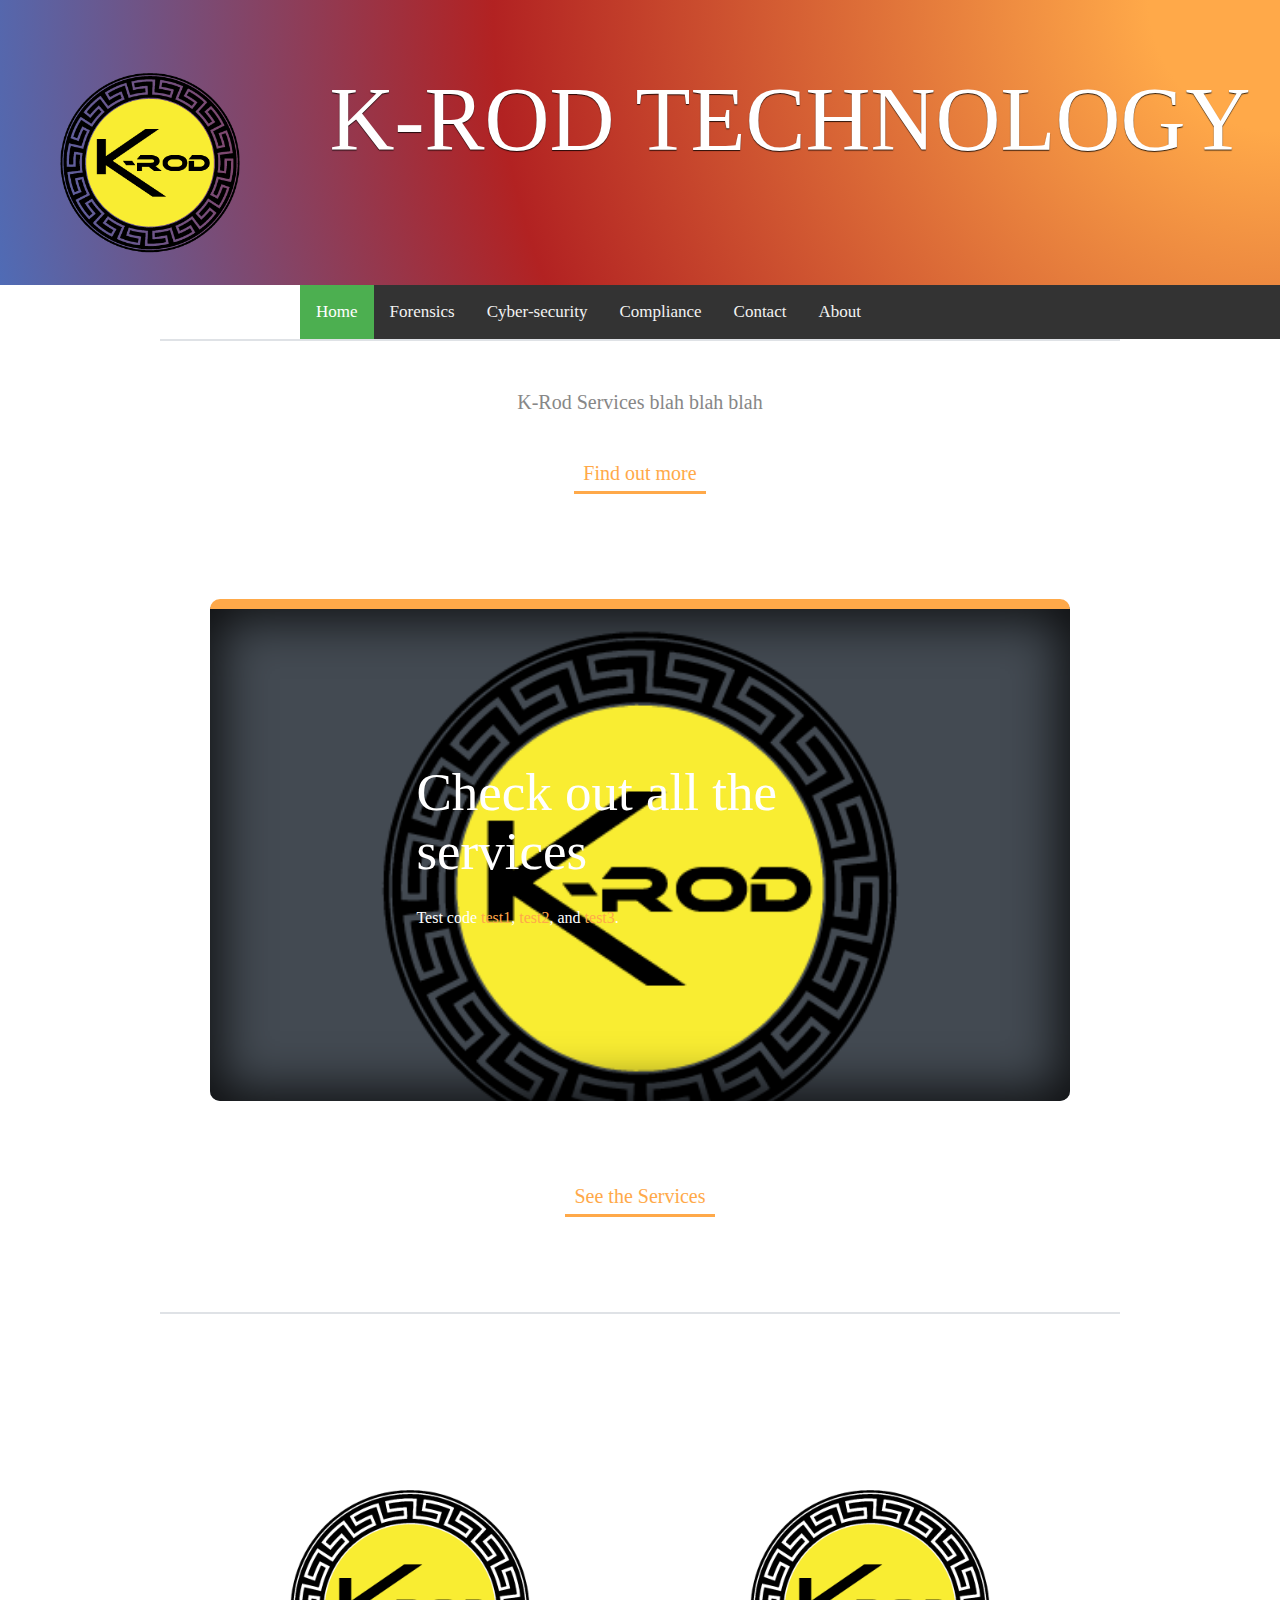
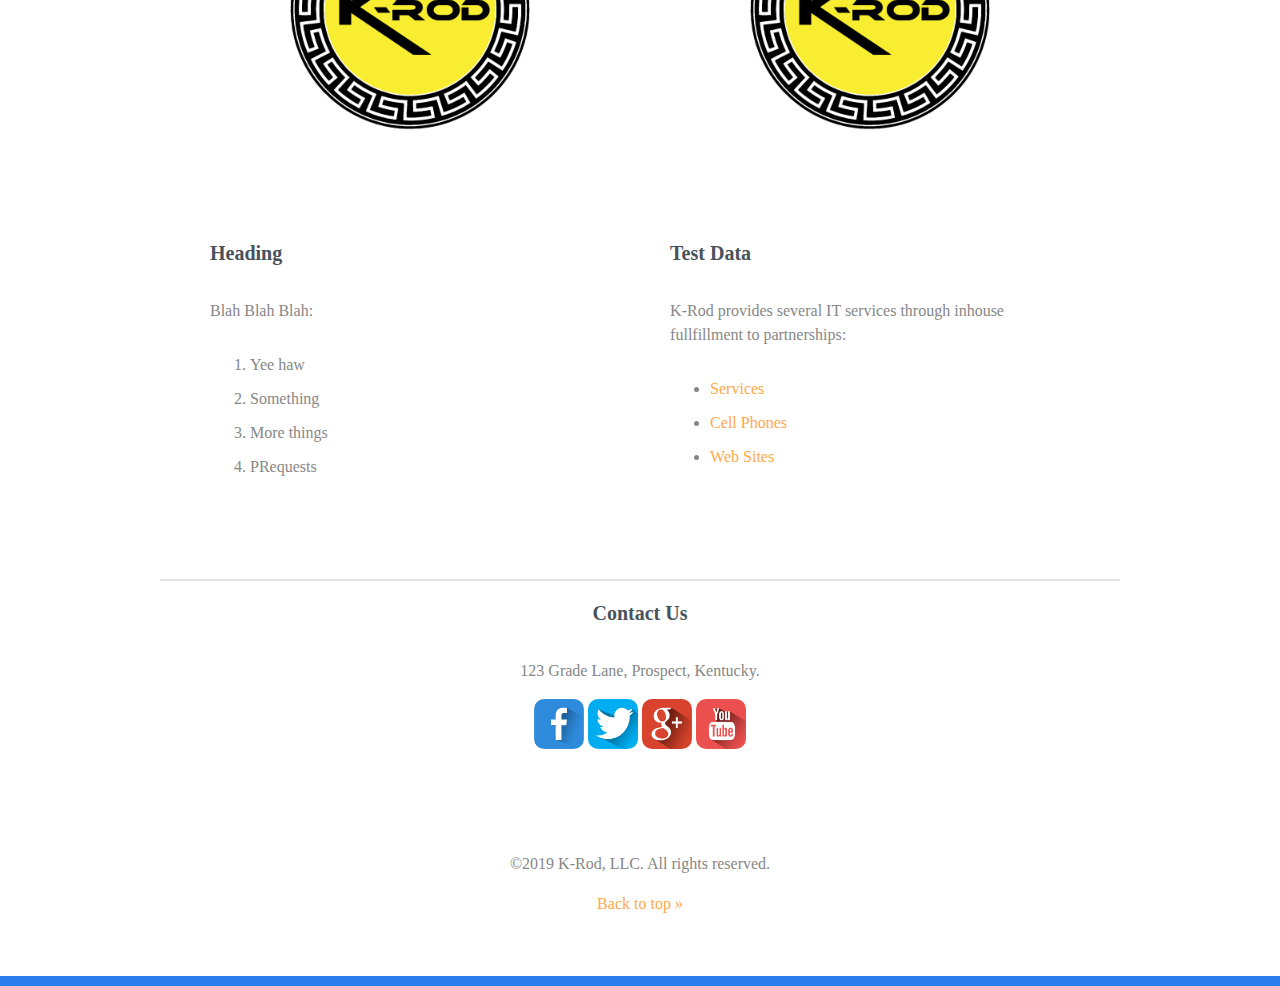
==== index.html @ abd6cf4c "updated html" ====
<!DOCTYPE html>
<html>
  <head>
    <title>K-Rod Technology</title>
    <link rel="stylesheet" href="css/style.css">

  </head>
  <body>

    <header id="top" class="main-header">
<img class="rotate clearfix" src="img/K-Rod-01.png" alt="logo">
          <h1>K-ROD TECHNOLOGY</h1>
        </header>
        <div class="topnav">
          <a class="active" href="index.html">Home</a>
          <a href="#Forensics">Forensics</a>
          <a href="#Cyber-security">Cyber-security</a>
          <a href="#Compliance">Compliance</a>
          <a href="#Contact">Contact</a>
          <a href="#about">About</a>
        </div>
		<div class="primary-content t-border">
			<p class="intro">
		K-Rod Services blah blah blah
			</p>
			<a class="callout" href="#more">Find out more</a>

      <div class="midsection">
        <h2>Check out all the services</h2>
        <p>
          Test code <a href="#test1">test1</a>, <a href="#test2">test2</a>, and <a href="#test3">test3</a>.
        </p>
      </div><!-- End .wildlife -->

			<a class="callout" href="#test4">See the Services</a>
		</div><!-- End .primary-content -->

		<div class="secondary-content t-border group">
      <div class="resorts">
        <img src="img/K-Rod-01.png" alt="logo">
        <h3>Test Data</h3>
        <p>
          K-Rod provides several IT services through inhouse fullfillment to partnerships:
        </p>
        <ul>
          <li><a href="#hotels">Services</a></li>
          <li><a href="#resorts">Cell Phones</a></li>
          <li><a href="#lodging">Web Sites</a></li>
        </ul>
      </div>

      <div class="tips">
        <img src="img/K-Rod-01.png" alt="logo">
        <h3>Heading</h3>
        <p>
          Blah Blah Blah:
        </p>
        <ol>
          <li>Yee haw</li>
          <li>Something</li>
          <li>More things</li>
          <li>PRequests</li>
        </ol>
      </div>
		</div><!-- End .secondary-content -->
<div align="center">
    <h3>Contact Us</h3>
    	      <p >123 Grade Lane, Prospect, Kentucky.</p>

    					<a href="#" target="_blank" class="social-image"><img class="facebook-icon" src="./img/facebook.png" alt="Social Icon" style="width:50px;height:50px;"></a>
    					<a href="#" target="_blank" class="social-image"><img class="twitter-icon" src="./img/twitter.png" alt="Social Icon" style="width:50px;height:50px;"></a>
    					<a href="#" target="_blank" class="social-image"><img class="googleplus-icon" src="./img/g+.png" alt="Social Icon" style="width:50px;height:50px;"></a>
    					<a href="#" target="_blank" class="social-image"><img class="youtube-icon" src="./img/youtube.png" alt="Social Icon" style="width:50px;height:50px;"></a>
    				</div>
		<footer class="main-footer">
			<p>&copy;2019 K-Rod, LLC. All rights reserved.</p>
			<a href="#top">Back to top &raquo;</a>
		</footer>
  </body>
</html>
---- css/style.css ----
/* Base Styles -------------------- */

* {
  box-sizing: border-box;
}

body {
  color: #878787;
  margin: 0;
  font: 1em/1.5 "Times New Roman", Arial, Helvetica, sans-serif;
}

h1 {
  font-size: 5.625rem; /* 90px/16px  */
  color: rgba(255, 255, 255, 1);
  text-transform: uppercase;
  font-weight: normal;
  line-height: 1.3;
  text-shadow: 0 1px 1px rgba(0,0,0,.8);
}

h2 {
  font-size: 3.3125em; /* 53px/16px  */
  font-weight: normal;
  line-height: 1.1;
  margin: 0 0 .5em; /* 0 0 26px */
}

h3 {
  font-size: 1.25em; /* 20px/16px  */
  color: #48525c;
  line-height: 1.2;
  margin-bottom: 1.7em; /* 34px */
}
/* =================================
  Image
==================================== */
/* ---- Left Align Logo ---- */
img {
  max-width: 100%;
  margin-bottom: 20px;
  border-radius: 10px;
}

/* ---- Rotate Image/Speed ---- */

.rotate {
  -webkit-transition:all 0.5s ease-out;
  -moz-transition:all 0.5s ease-out;
  -ms-transition:all 0.5s ease-out;
  -o-transition:all 0.5s ease-out;
  transition:all 0.5s ease-out;
}
/* ---- Rotattion and scaling setting for logo ---- */
.rotate:hover {
  -webkit-transform:scale(1.3) rotate(360deg);
  -moz-transform:scale(1.3) rotate(360deg);
  -ms-transform:scale(1.3) rotate(360deg);
  -o-transform:scale(1.3) rotate(360deg);
  transform:scale(1.3) rotate(360deg);
}

ul,
ol {
  margin: 30px 0;
}

li {
  margin-bottom: 10px;
}

/* Pseudo-classes ------------------ */

a:link {
  color: rgb(255, 169, 73);
  text-decoration: none;
}

a:visited {
  color: lightblue;
}

a:hover {
  color: rgba(255, 169, 73, .4);
}

a:active {
  color: lightcoral;
}

/* Main Styles --------------------- */

.main-header {

  padding-top: 1px;
  height: 285px;
  background: #ffa949;
  background-size: cover;

  background-image: radial-gradient(circle at top right, #ffa949 10%, firebrick 60%, dodgerblue 120%);
}
.main-header img {
  float: left;
  top: 0px;
  width: 300px;
  height: 300px;
}

.title {
  color: white;
  font-size: 1.625rem; /* 26px/16px */
}

/* Add a black background color to the top navigation */
.topnav {
  background-color: #333;
  overflow: hidden;
}

/* Style the links inside the navigation bar */
.topnav a {
  float: left;
  color: #f2f2f2;
  text-align: center;
  padding: 14px 16px;
  text-decoration: none;
  font-size: 17px;
}

/* Change the color of links on hover */
.topnav a:hover {
  background-color: #ddd;
  color: black;
}

/* Add a color to the active/current link */
.topnav a.active {
  background-color: #4CAF50;
  color: white;
}

.intro {
  font-size: 1.25em; /* 20px/16px */
  line-height: 1.6;
}

.primary-content,
.main-header,
.main-footer {
  text-align: center;
}

.primary-content {
	padding-top: 25px;
  padding-bottom: 95px;
}

.secondary-content {
	padding-top: 80px;
	padding-bottom: 70px;
  border-bottom: 2px solid #dfe2e6;
}

.callout {
  font-size: 1.25em;
  border-bottom: 3px solid;
  padding: 0 9px 3px;
  margin-top: 20px;
  display: inline-block;
}

.main-footer {
  padding-top: 60px;
  padding-bottom: 60px;
  border-bottom: 10px solid #2a7deb;
}

.t-border {
  border-top: 2px solid #dfe2e6;
}

/* Layout Styles ------------------ */

.primary-content,
.secondary-content {
  width: 75%;
  padding-left: 50px;
  padding-right: 50px;
  margin: auto;
  max-width: 960px;
}

.midsection {
  color: white;
  text-align: left;
  padding: 18% 24%;
  border-top: 10px solid #ffa949;
  margin: 105px 0 60px;
  background: #434a52 url('../img/K-Rod-01.png') no-repeat center;
  background-size: cover;
  box-shadow: inset 0 0 50px 10px rgba(0,0,0, .8);
  border-radius: 10px;
}

.arrow {
  width: 50px;
}

/* Floated Columns ------------------ */

.resorts,
.tips {
  width: 46.5%;
}

.tips {
  float: left;
}

.resorts {
  float: right;
}

/* Float Clearfix ------------------ */

.group:after {
  content: "";
  display: table;
  clear: both;
}
/* =================================
  Media Queries
==================================== */

@media (min-width: 769px) {
	.container {
		width: 70%;
		max-width: 1000px;
		margin: 0 auto;
  }
  .clearfix::after {
    content: "";
    display: table;
    clear: both;
 }
}
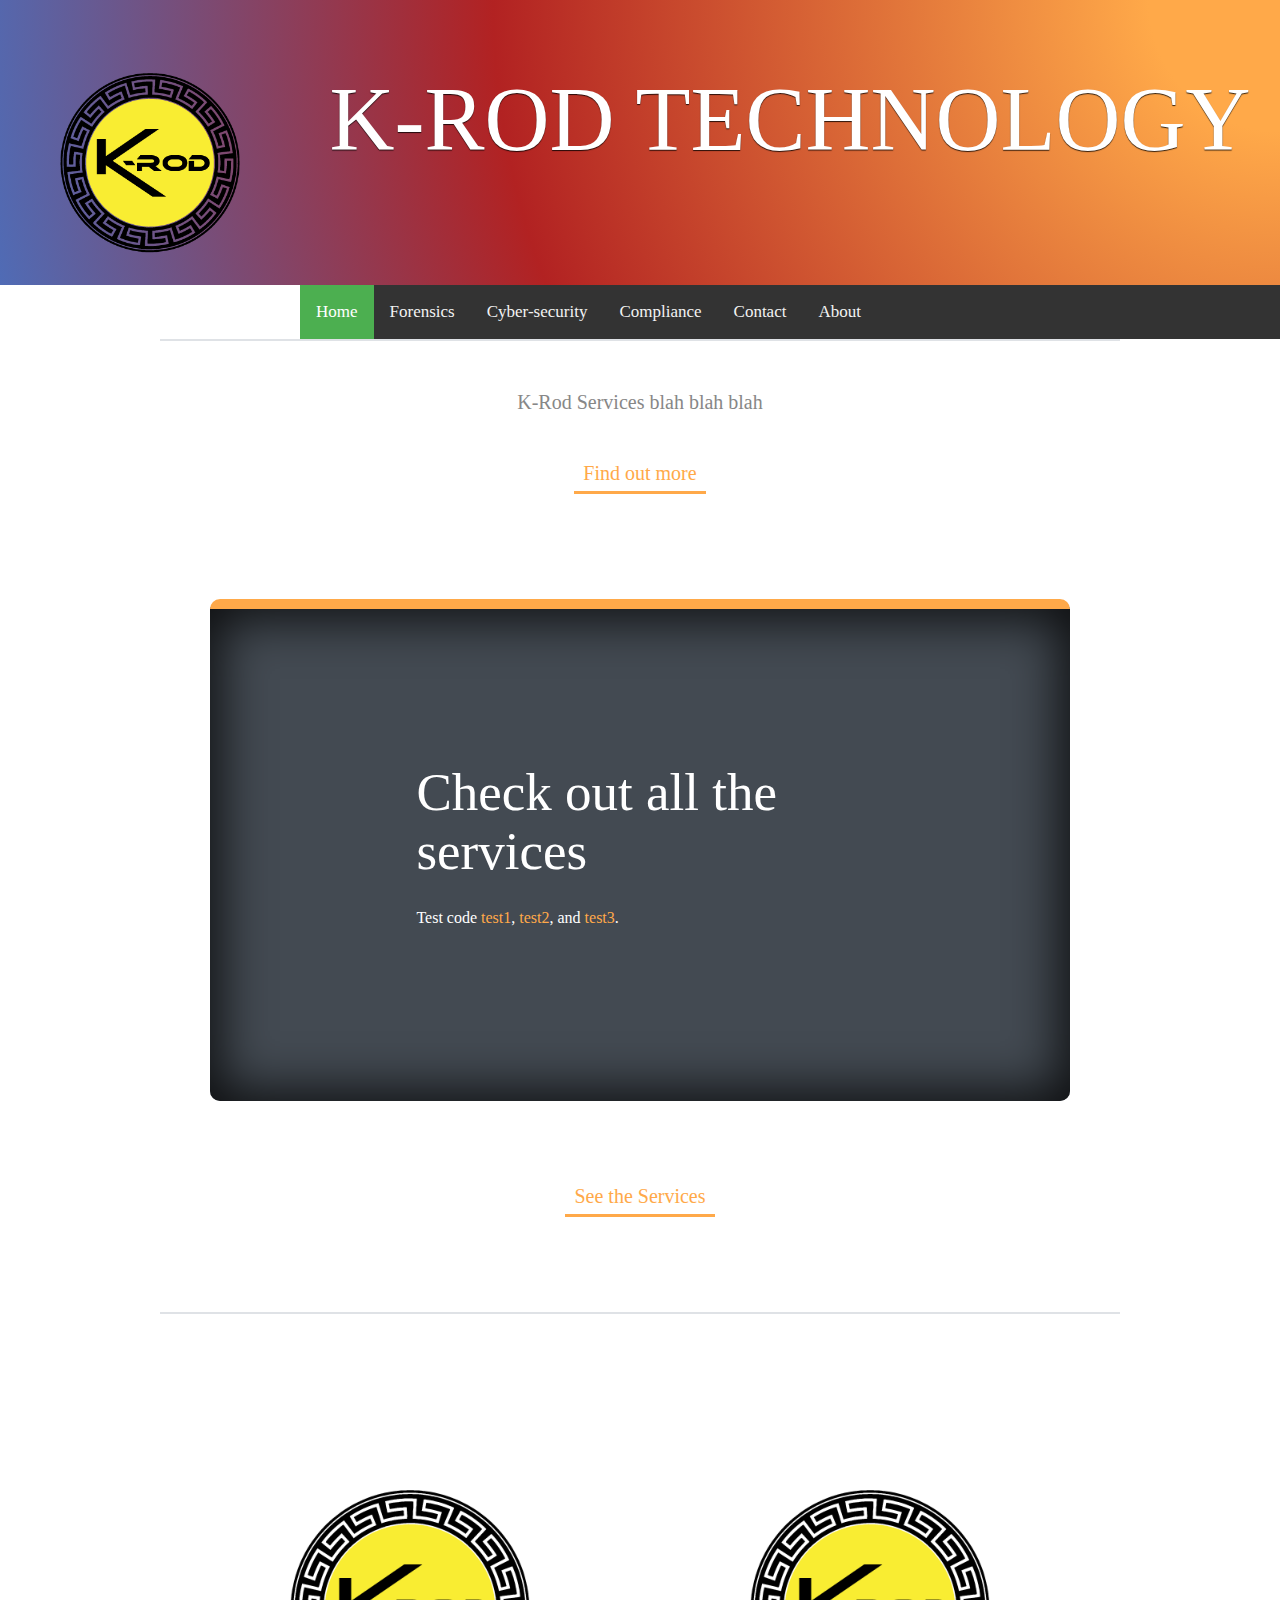
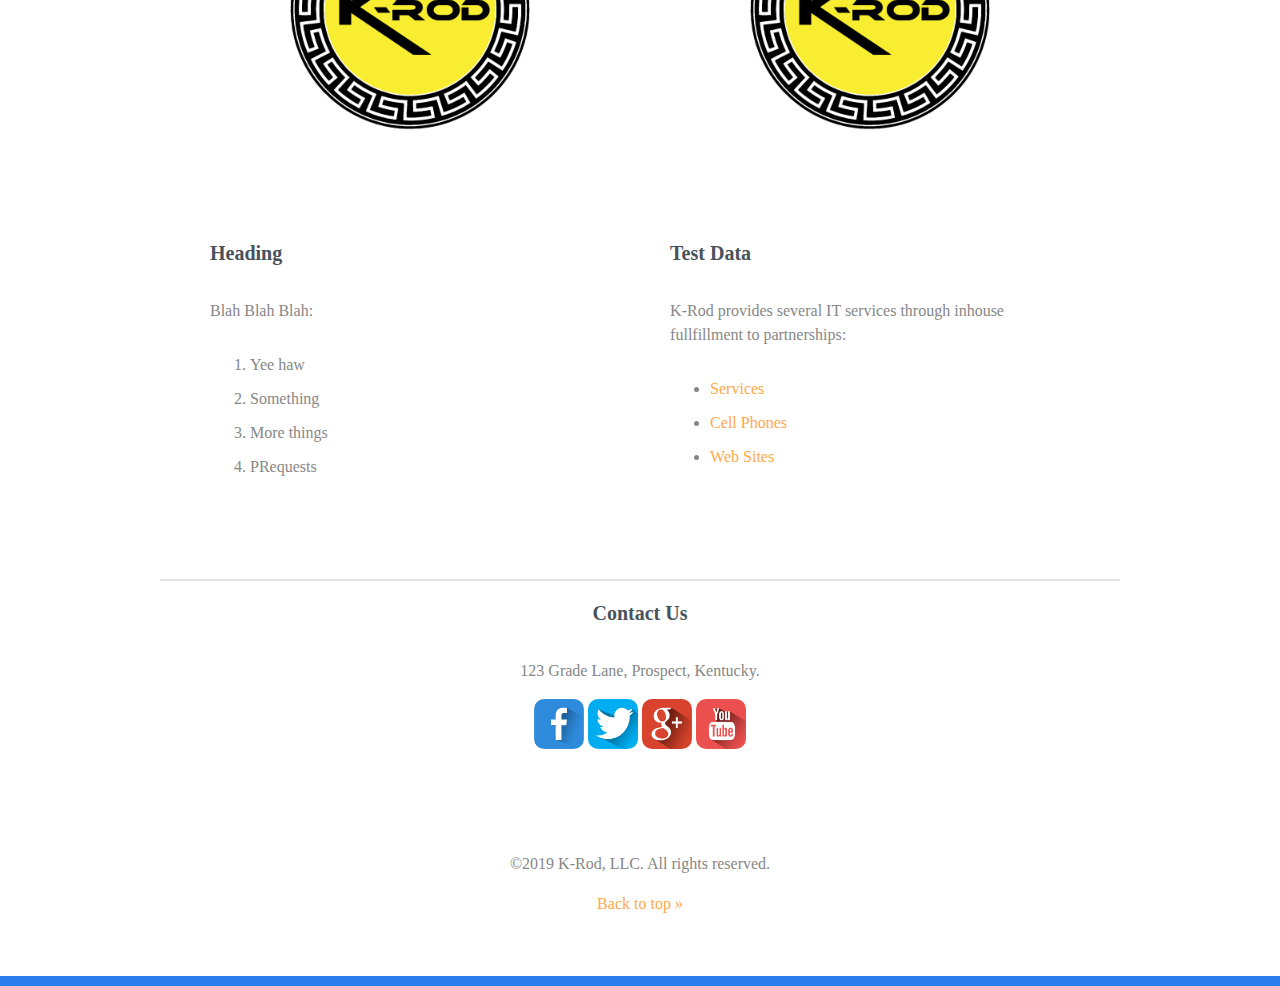
==== commit 3b156825: "Updated CSS image" ====
--- a/index.html
+++ b/index.html
@@ -1,7 +1,7 @@
 <!DOCTYPE html>
 <html>
   <head>
-    <title>K-Rod Technology</title>
+    <title>K-Rod</title>
     <link rel="stylesheet" href="css/style.css">
 
   </head>
--- a/css/style.css
+++ b/css/style.css
@@ -196,7 +196,7 @@
   padding: 18% 24%;
   border-top: 10px solid #ffa949;
   margin: 105px 0 60px;
-  background: #434a52 url('../img/K-Rod-01.png') no-repeat center;
+  background: #434a52 url('../img/codepic.jpg') no-repeat center;
   background-size: cover;
   box-shadow: inset 0 0 50px 10px rgba(0,0,0, .8);
   border-radius: 10px;
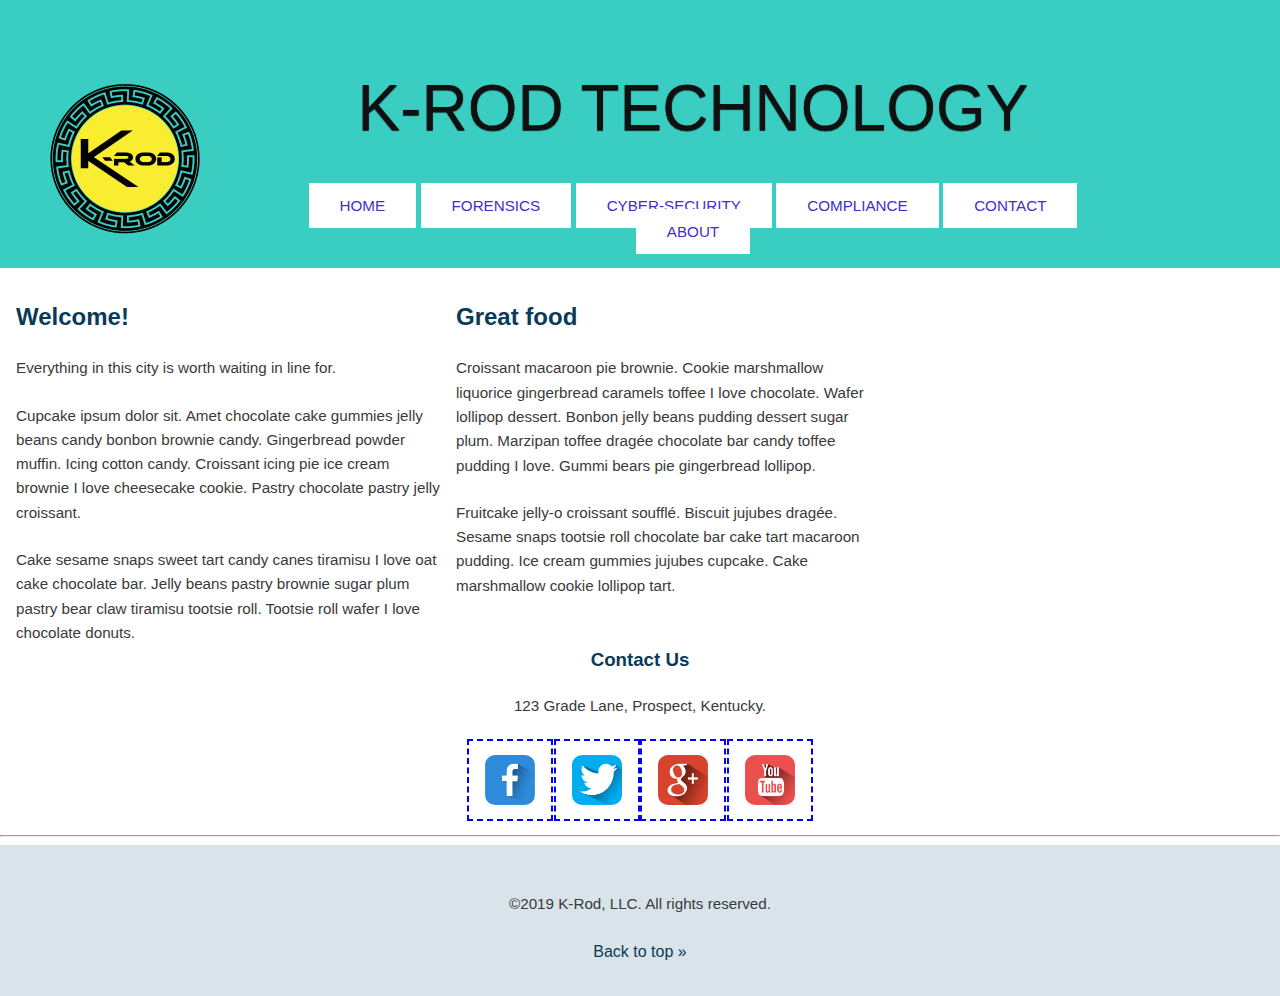
==== commit 2d87b836: "New files uploaded" ====
--- a/index.html
+++ b/index.html
@@ -1,80 +1,65 @@
 <!DOCTYPE html>
 <html>
-  <head>
-    <title>K-Rod</title>
-    <link rel="stylesheet" href="css/style.css">
-
-  </head>
-  <body>
-
-    <header id="top" class="main-header">
-<img class="rotate clearfix" src="img/K-Rod-01.png" alt="logo">
-          <h1>K-ROD TECHNOLOGY</h1>
-        </header>
-        <div class="topnav">
-          <a class="active" href="index.html">Home</a>
-          <a href="#Forensics">Forensics</a>
-          <a href="#Cyber-security">Cyber-security</a>
-          <a href="#Compliance">Compliance</a>
-          <a href="#Contact">Contact</a>
-          <a href="#about">About</a>
-        </div>
-		<div class="primary-content t-border">
-			<p class="intro">
-		K-Rod Services blah blah blah
-			</p>
-			<a class="callout" href="#more">Find out more</a>
-
-      <div class="midsection">
-        <h2>Check out all the services</h2>
-        <p>
-          Test code <a href="#test1">test1</a>, <a href="#test2">test2</a>, and <a href="#test3">test3</a>.
-        </p>
-      </div><!-- End .wildlife -->
-
-			<a class="callout" href="#test4">See the Services</a>
-		</div><!-- End .primary-content -->
-
-		<div class="secondary-content t-border group">
-      <div class="resorts">
-        <img src="img/K-Rod-01.png" alt="logo">
-        <h3>Test Data</h3>
-        <p>
-          K-Rod provides several IT services through inhouse fullfillment to partnerships:
-        </p>
-        <ul>
-          <li><a href="#hotels">Services</a></li>
-          <li><a href="#resorts">Cell Phones</a></li>
-          <li><a href="#lodging">Web Sites</a></li>
-        </ul>
-      </div>
-
-      <div class="tips">
-        <img src="img/K-Rod-01.png" alt="logo">
-        <h3>Heading</h3>
-        <p>
-          Blah Blah Blah:
-        </p>
-        <ol>
-          <li>Yee haw</li>
-          <li>Something</li>
-          <li>More things</li>
-          <li>PRequests</li>
-        </ol>
-      </div>
-		</div><!-- End .secondary-content -->
-<div align="center">
-    <h3>Contact Us</h3>
-    	      <p >123 Grade Lane, Prospect, Kentucky.</p>
-
-    					<a href="#" target="_blank" class="social-image"><img class="facebook-icon" src="./img/facebook.png" alt="Social Icon" style="width:50px;height:50px;"></a>
-    					<a href="#" target="_blank" class="social-image"><img class="twitter-icon" src="./img/twitter.png" alt="Social Icon" style="width:50px;height:50px;"></a>
-    					<a href="#" target="_blank" class="social-image"><img class="googleplus-icon" src="./img/g+.png" alt="Social Icon" style="width:50px;height:50px;"></a>
-    					<a href="#" target="_blank" class="social-image"><img class="youtube-icon" src="./img/youtube.png" alt="Social Icon" style="width:50px;height:50px;"></a>
-    				</div>
-		<footer class="main-footer">
-			<p>&copy;2019 K-Rod, LLC. All rights reserved.</p>
-			<a href="#top">Back to top &raquo;</a>
-		</footer>
-  </body>
-</html>
+<head>
+	<title>K-Rod Technology</title>
+	<link rel="stylesheet" href="css/normalize.css">
+	<link rel="stylesheet" href="css/style.css">
+</head>
+<body>
+		
+	<div class="wrap">
+		
+		<header class="main-header">
+				<img class="rotate clearfix resizelogo" src="img/K-Rod-01.png" alt="logo" align=left>
+							
+				<div class="container ">
+						<h1 >K-Rod Technology</h1>
+				<ul class="main-nav">
+					<li><a href="#">Home</a></li>
+					<li><a href="#">Forensics</a></li>
+					<li><a href="#">Cyber-security</a></li>
+					<li><a href="#">Compliance</a></li>
+					<li><a href="#">Contact</a></li>
+					<li><a href="#">About</a></li>
+				</ul>
+			</div>
+		</header>
+		
+		<div class="container2">	
+			
+			<div class="primary col">
+				<h2>Welcome!</h2>
+				<p>Everything in this city is worth waiting in line for.</p>
+				<p>Cupcake ipsum dolor sit. Amet chocolate cake gummies jelly beans candy bonbon brownie candy. Gingerbread powder muffin. Icing cotton candy. Croissant icing pie ice cream brownie I love cheesecake cookie. Pastry chocolate pastry jelly croissant.</p>
+				<p>Cake sesame snaps sweet tart candy canes tiramisu I love oat cake chocolate bar. Jelly beans pastry brownie sugar plum pastry bear claw tiramisu tootsie roll. Tootsie roll wafer I love chocolate donuts.</p>
+			</div><!--/.primary-->
+			
+			<div class="secondary col">
+				<h2>Great food</h2>
+				<p>Croissant macaroon pie brownie. Cookie marshmallow liquorice gingerbread caramels toffee I love chocolate. Wafer lollipop dessert. Bonbon jelly beans pudding dessert sugar plum. Marzipan toffee drag&#233;e chocolate bar candy toffee pudding I love. Gummi bears pie gingerbread lollipop.</p>
+				<p> Fruitcake jelly-o croissant souffl&#233;. Biscuit jujubes drag&#233;e. Sesame snaps tootsie roll chocolate bar cake tart macaroon pudding. Ice cream gummies jujubes cupcake. Cake marshmallow cookie lollipop tart.</p>
+			</div><!--/.secondary-->
+			
+		</div><!--/.container-->
+		
+	
+	
+	<div align="center">
+			<h3>Contact Us</h3>
+					  <p >123 Grade Lane, Prospect, Kentucky.</p>
+					  <ul class="media-nav">
+					  <li><a href="#" target="_blank" class="social-image"><img class="facebook-icon" src="./img/facebook.png" alt="Social Icon" style="width:50px;height:50px;"></a></li>
+					  <li><a href="#" target="_blank" class="social-image"><img class="twitter-icon" src="./img/twitter.png" alt="Social Icon" style="width:50px;height:50px;"></a></li>
+					  <li><a href="#" target="_blank" class="social-image"><img class="googleplus-icon" src="./img/g+.png" alt="Social Icon" style="width:50px;height:50px;"></a></li>
+					  <li><a href="#" target="_blank" class="social-image"><img class="youtube-icon" src="./img/youtube.png" alt="Social Icon" style="width:50px;height:50px;"></a></li>
+					</ul>		
+					</div>
+					<hr>
+				<div><footer class="main-footer">
+					<p>&copy;2019 K-Rod, LLC. All rights reserved.</p>
+					<a href="#top">Back to top &raquo;</a>
+	</footer>
+</div>
+</div><!--/.wrap-->
+</body>
+</html>--- a/css/style.css
+++ b/css/style.css
@@ -1,246 +1,230 @@
-/* Base Styles -------------------- */
+/* ================================= 
+  Base Styles
+==================================== */
 
 * {
-  box-sizing: border-box;
+	box-sizing: border-box;
 }
 
 body {
-  color: #878787;
-  margin: 0;
-  font: 1em/1.5 "Times New Roman", Arial, Helvetica, sans-serif;
-}
-
+	font-family: 'Varela Round', sans-serif;
+	line-height: 1.6;
+	color: #3a3a3a;
+}
+
+p {
+	font-size: .95em;
+	margin-bottom: 1.5em;
+}
+ 
 h1 {
-  font-size: 5.625rem; /* 90px/16px  */
-  color: rgba(255, 255, 255, 1);
-  text-transform: uppercase;
-  font-weight: normal;
-  line-height: 1.3;
-  text-shadow: 0 1px 1px rgba(0,0,0,.8);
-}
-
-h2 {
-  font-size: 3.3125em; /* 53px/16px  */
-  font-weight: normal;
-  line-height: 1.1;
-  margin: 0 0 .5em; /* 0 0 26px */
-}
-
+	font-size: 4rem; /* 5rem = 90px/16px  */
+    text-align: center;
+	color: rgb(17, 16, 16);
+	text-transform: uppercase;
+	font-weight: normal;
+	line-height: 1.3;
+	text-shadow: 0 1px 1px rgba(0,0,0,.8);
+  }
+
+h2,
+h3,
+a {
+	color: #093a58;
+}
+
+h2,
 h3 {
-  font-size: 1.25em; /* 20px/16px  */
-  color: #48525c;
-  line-height: 1.2;
-  margin-bottom: 1.7em; /* 34px */
-}
+	margin-top: 0;
+}
+
+a {
+	text-decoration: none;
+}
+
 /* =================================
   Image
 ==================================== */
 /* ---- Left Align Logo ---- */
 img {
-  max-width: 100%;
-  margin-bottom: 20px;
-  border-radius: 10px;
-}
-
-/* ---- Rotate Image/Speed ---- */
-
-.rotate {
-  -webkit-transition:all 0.5s ease-out;
-  -moz-transition:all 0.5s ease-out;
-  -ms-transition:all 0.5s ease-out;
-  -o-transition:all 0.5s ease-out;
-  transition:all 0.5s ease-out;
-}
-/* ---- Rotattion and scaling setting for logo ---- */
-.rotate:hover {
-  -webkit-transform:scale(1.3) rotate(360deg);
-  -moz-transform:scale(1.3) rotate(360deg);
-  -ms-transform:scale(1.3) rotate(360deg);
-  -o-transform:scale(1.3) rotate(360deg);
-  transform:scale(1.3) rotate(360deg);
-}
-
-ul,
-ol {
-  margin: 30px 0;
-}
-
-li {
-  margin-bottom: 10px;
-}
-
-/* Pseudo-classes ------------------ */
-
-a:link {
-  color: rgb(255, 169, 73);
-  text-decoration: none;
-}
-
-a:visited {
-  color: lightblue;
-}
-
-a:hover {
-  color: rgba(255, 169, 73, .4);
-}
-
-a:active {
-  color: lightcoral;
-}
-
-/* Main Styles --------------------- */
+	max-width: 100%;
+	/* margin-bottom: 20px; */
+	border-radius: 10px;
+	background-size: cover;
+}
+  
+  /* ---- Rotate Image/Speed ---- */
+  
+  .rotate {
+	-webkit-transition:all 0.5s ease-out;
+	-moz-transition:all 0.5s ease-out;
+	-ms-transition:all 0.5s ease-out;
+	-o-transition:all 0.5s ease-out;
+	transition:all 0.5s ease-out;
+  }
+  /* ---- Rotattion and scaling setting for logo ---- */
+  .rotate:hover {
+	-webkit-transform:scale(1.3) rotate(360deg);
+	-moz-transform:scale(1.3) rotate(360deg);
+	-ms-transform:scale(1.3) rotate(360deg);
+	-o-transform:scale(1.3) rotate(360deg);
+	transform:scale(1.3) rotate(360deg);
+  }
+
+  /* ---- Resize Logo ---- */
+ .resizelogo
+ {
+    
+	display: block;
+  margin-left: auto;
+  margin-right: auto;
+  width: 250px; 
+  height: 250%;
+
+}
+
+/* ================================= 
+  Base Layout Styles
+==================================== */
+
+/* ---- Navigation ---- */
+
+.name {
+	font-size: 1.25em;
+}
+
+.name,
+.main-nav li {
+	
+	text-align: center;
+	background: #fff;
+	padding: 14px 16px;
+	margin-top: 6px;
+	margin-bottom: 6px;
+}
+
+.main-nav a {
+	font-size: .95em;
+	color: #3f2ed4;
+	text-transform: uppercase;
+	
+}
+
+.main-nav a:hover {
+	color: #093a58;
+}
+
+.name a,
+.main-nav a {
+	padding: 10px 15px;
+}
+
+.media-nav li {
+	
+	/* Used to horizontally align the social media icons */
+	padding: 14px 16px; 
+	display: inline-block;
+	float: 6%; 
+	
+  
+/* ---- Temp code to highlight social media icons ---- */
+  	outline: 2px dashed blue;
+}
+
+.media-nav ul {
+	display: inline-block;
+	
+}
+
+.social-image {
+	float: inline-block;
+	
+}
+
+.wrap {
+  text-align: center;	
+  margin-left: auto ;
+  margin-right: auto ;
+}
+
+/* ---- Layout Containers ---- */
+
+.container {
+	
+	padding-left: 1em;
+	padding-right: 1em;
+	
+}
+
+.container2 {
+	text-align: left;
+	padding-left: 1em;
+	padding-right: 1em;
+	width: 70%;
+	column-count: 2;
+}
+
 
 .main-header {
-
-  padding-top: 1px;
-  height: 285px;
-  background: #ffa949;
-  background-size: cover;
-
-  background-image: radial-gradient(circle at top right, #ffa949 10%, firebrick 60%, dodgerblue 120%);
-}
-.main-header img {
-  float: left;
-  top: 0px;
-  width: 300px;
-  height: 300px;
-}
-
-.title {
-  color: white;
-  font-size: 1.625rem; /* 26px/16px */
-}
-
-/* Add a black background color to the top navigation */
-.topnav {
-  background-color: #333;
-  overflow: hidden;
-}
-
-/* Style the links inside the navigation bar */
-.topnav a {
-  float: left;
-  color: #f2f2f2;
-  text-align: center;
-  padding: 14px 16px;
-  text-decoration: none;
-  font-size: 17px;
-}
-
-/* Change the color of links on hover */
-.topnav a:hover {
-  background-color: #ddd;
-  color: black;
-}
-
-/* Add a color to the active/current link */
-.topnav a.active {
-  background-color: #4CAF50;
-  color: white;
-}
-
-.intro {
-  font-size: 1.25em; /* 20px/16px */
-  line-height: 1.6;
-}
-
-.primary-content,
-.main-header,
+	padding-top: 1.5em;
+	padding-bottom: 1.5em;
+	background: #3acec2;
+	margin-bottom: 30px;
+}
+.xprimary{
+	column-count: 2;
+}
+
 .main-footer {
-  text-align: center;
-}
-
-.primary-content {
-	padding-top: 25px;
-  padding-bottom: 95px;
-}
-
-.secondary-content {
-	padding-top: 80px;
-	padding-bottom: 70px;
-  border-bottom: 2px solid #dfe2e6;
-}
-
-.callout {
-  font-size: 1.25em;
-  border-bottom: 3px solid;
-  padding: 0 9px 3px;
-  margin-top: 20px;
-  display: inline-block;
-}
-
-.main-footer {
-  padding-top: 60px;
-  padding-bottom: 60px;
-  border-bottom: 10px solid #2a7deb;
-}
-
-.t-border {
-  border-top: 2px solid #dfe2e6;
-}
-
-/* Layout Styles ------------------ */
-
-.primary-content,
-.secondary-content {
-  width: 75%;
-  padding-left: 50px;
-  padding-right: 50px;
-  margin: auto;
-  max-width: 960px;
-}
-
-.midsection {
-  color: white;
-  text-align: left;
-  padding: 18% 24%;
-  border-top: 10px solid #ffa949;
-  margin: 105px 0 60px;
-  background: #434a52 url('../img/codepic.jpg') no-repeat center;
-  background-size: cover;
-  box-shadow: inset 0 0 50px 10px rgba(0,0,0, .8);
-  border-radius: 10px;
-}
-
-.arrow {
-  width: 50px;
-}
-
-/* Floated Columns ------------------ */
-
-.resorts,
-.tips {
-  width: 46.5%;
-}
-
-.tips {
-  float: left;
-}
-
-.resorts {
-  float: right;
-}
-
-/* Float Clearfix ------------------ */
-
-.group:after {
-  content: "";
-  display: table;
-  clear: both;
-}
-/* =================================
+	text-align: center;
+	padding: 2em 0;
+	background: #d9e4ea;
+}
+
+/* ================================= 
+Flexbox
+==================================== */
+.containerflex {
+	
+	display: flex; /* =set flex container = */
+	flex-wrap: wrap;
+	
+}
+
+/* ================================= 
   Media Queries
 ==================================== */
 
 @media (min-width: 769px) {
+
+	.wrap {
+		min-height: calc(100vh - 89px);
+	}
+
 	.container {
-		width: 70%;
-		max-width: 1000px;
+		width: 80%;
+		max-width: 1150px;
 		margin: 0 auto;
-  }
-  .clearfix::after {
-    content: "";
-    display: table;
-    clear: both;
- }
-}
+	}
+
+	.name,
+	.main-nav,
+	.main-nav li {
+		display: inline;
+	}
+
+	.name {
+		width: 240px;
+		margin-right: 50px;
+	}
+ 	img { 
+		display: flex;
+    justify-content: center;
+		
+		 
+		}
+}
+
+
+
+
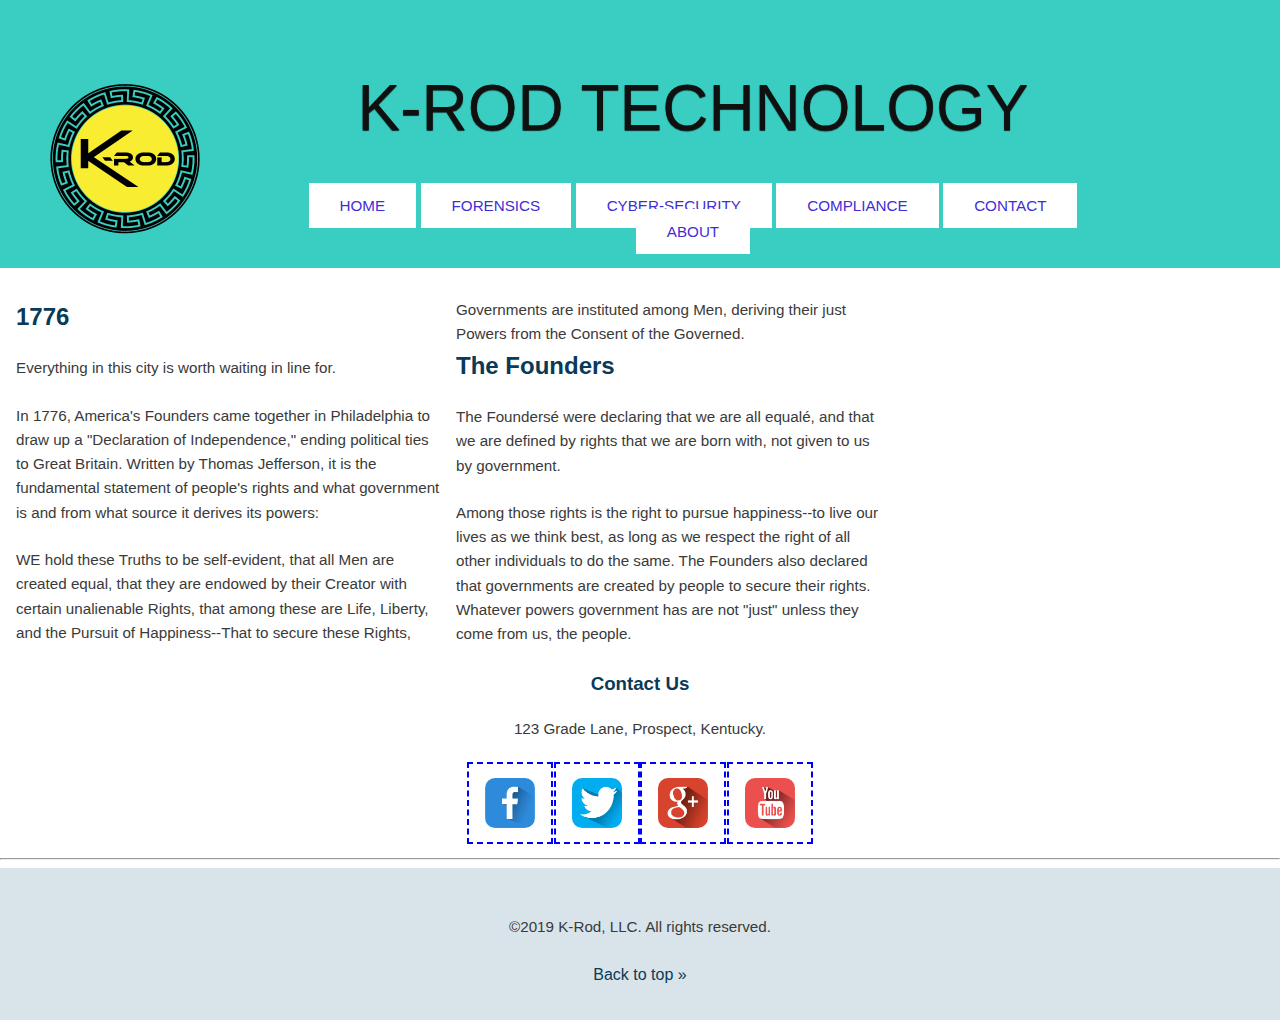
==== commit 1727b407: "Latest files" ====
--- a/index.html
+++ b/index.html
@@ -28,16 +28,16 @@
 		<div class="container2">	
 			
 			<div class="primary col">
-				<h2>Welcome!</h2>
+				<h2>1776</h2>
 				<p>Everything in this city is worth waiting in line for.</p>
-				<p>Cupcake ipsum dolor sit. Amet chocolate cake gummies jelly beans candy bonbon brownie candy. Gingerbread powder muffin. Icing cotton candy. Croissant icing pie ice cream brownie I love cheesecake cookie. Pastry chocolate pastry jelly croissant.</p>
-				<p>Cake sesame snaps sweet tart candy canes tiramisu I love oat cake chocolate bar. Jelly beans pastry brownie sugar plum pastry bear claw tiramisu tootsie roll. Tootsie roll wafer I love chocolate donuts.</p>
+				<p>In 1776, America's Founders came together in Philadelphia to draw up a "Declaration of Independence," ending political ties to Great Britain. Written by Thomas Jefferson, it is the fundamental statement of people's rights and what government is and from what source it derives its powers:</p>
+				<p>WE hold these Truths to be self-evident, that all Men are created equal, that they are endowed by their Creator with certain unalienable Rights, that among these are Life, Liberty, and the Pursuit of Happiness--That to secure these Rights, Governments are instituted among Men, deriving their just Powers from the Consent of the Governed.</p>
 			</div><!--/.primary-->
 			
 			<div class="secondary col">
-				<h2>Great food</h2>
-				<p>Croissant macaroon pie brownie. Cookie marshmallow liquorice gingerbread caramels toffee I love chocolate. Wafer lollipop dessert. Bonbon jelly beans pudding dessert sugar plum. Marzipan toffee drag&#233;e chocolate bar candy toffee pudding I love. Gummi bears pie gingerbread lollipop.</p>
-				<p> Fruitcake jelly-o croissant souffl&#233;. Biscuit jujubes drag&#233;e. Sesame snaps tootsie roll chocolate bar cake tart macaroon pudding. Ice cream gummies jujubes cupcake. Cake marshmallow cookie lollipop tart.</p>
+				<h2>The Founders</h2>
+				<p>The Founders&#233; were declaring that we are all equal&#233;, and that we are defined by rights that we are born with, not given to us by government.</p>
+				<p> Among those rights is the right to pursue happiness--to live our lives as we think best, as long as we respect the right of all other individuals to do the same. The Founders also declared that governments are created by people to secure their rights. Whatever powers government has are not "just" unless they come from us, the people. </p>
 			</div><!--/.secondary-->
 			
 		</div><!--/.container-->
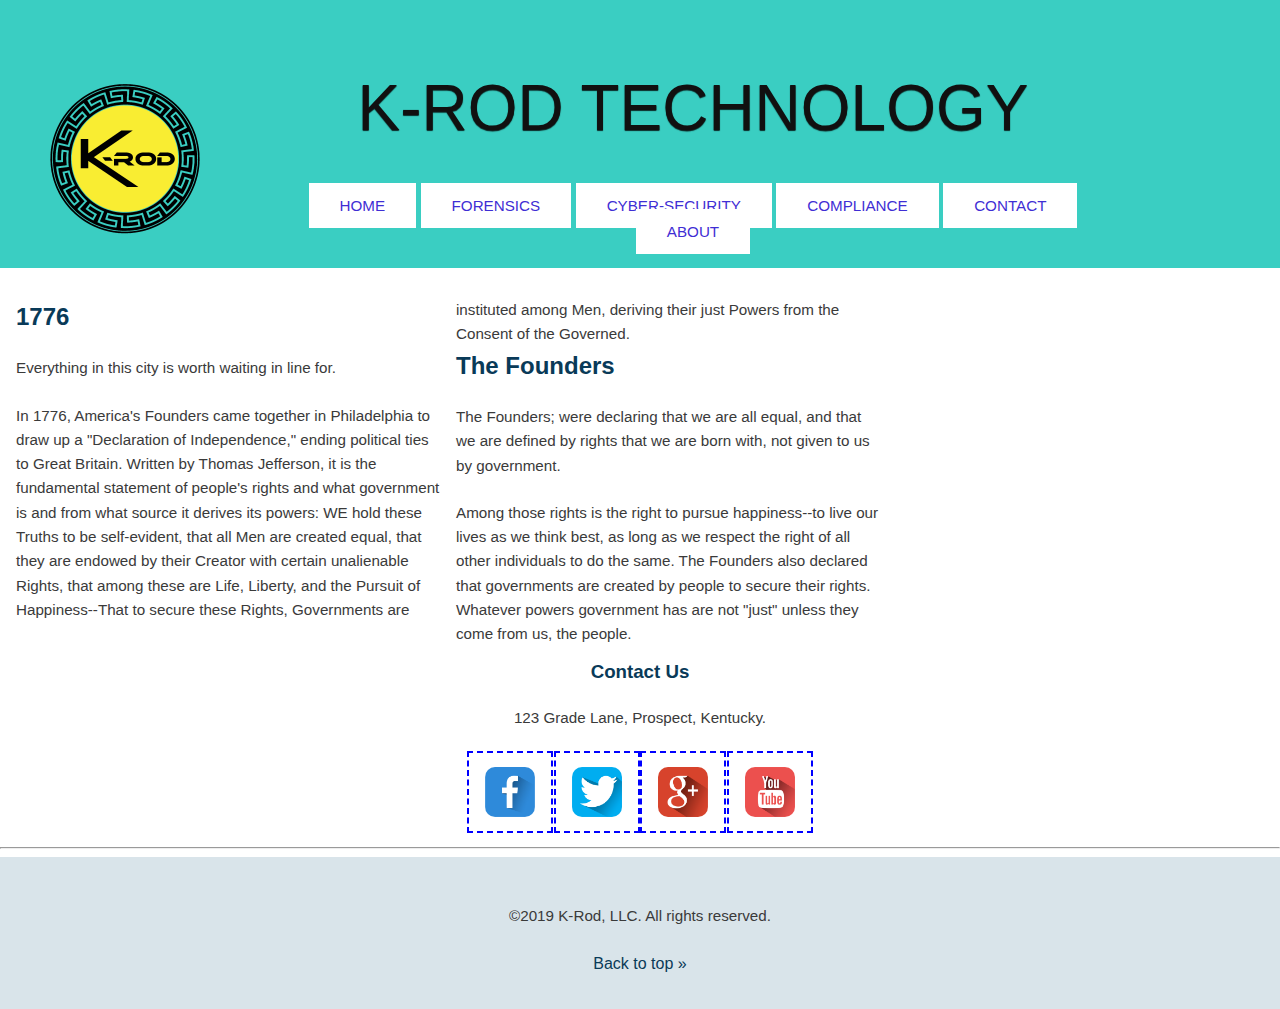
==== commit bfd4fafd: "Latest files" ====
--- a/index.html
+++ b/index.html
@@ -30,13 +30,13 @@
 			<div class="primary col">
 				<h2>1776</h2>
 				<p>Everything in this city is worth waiting in line for.</p>
-				<p>In 1776, America's Founders came together in Philadelphia to draw up a "Declaration of Independence," ending political ties to Great Britain. Written by Thomas Jefferson, it is the fundamental statement of people's rights and what government is and from what source it derives its powers:</p>
-				<p>WE hold these Truths to be self-evident, that all Men are created equal, that they are endowed by their Creator with certain unalienable Rights, that among these are Life, Liberty, and the Pursuit of Happiness--That to secure these Rights, Governments are instituted among Men, deriving their just Powers from the Consent of the Governed.</p>
+				<p>In 1776, America's Founders came together in Philadelphia to draw up a "Declaration of Independence," ending political ties to Great Britain. Written by Thomas Jefferson, it is the fundamental statement of people's rights and what government is and from what source it derives its powers:
+				WE hold these Truths to be self-evident, that all Men are created equal, that they are endowed by their Creator with certain unalienable Rights, that among these are Life, Liberty, and the Pursuit of Happiness--That to secure these Rights, Governments are instituted among Men, deriving their just Powers from the Consent of the Governed.</p>
 			</div><!--/.primary-->
 			
 			<div class="secondary col">
 				<h2>The Founders</h2>
-				<p>The Founders&#233; were declaring that we are all equal&#233;, and that we are defined by rights that we are born with, not given to us by government.</p>
+				<p>The Founders; were declaring that we are all equal, and that we are defined by rights that we are born with, not given to us by government.</p>
 				<p> Among those rights is the right to pursue happiness--to live our lives as we think best, as long as we respect the right of all other individuals to do the same. The Founders also declared that governments are created by people to secure their rights. Whatever powers government has are not "just" unless they come from us, the people. </p>
 			</div><!--/.secondary-->
 			
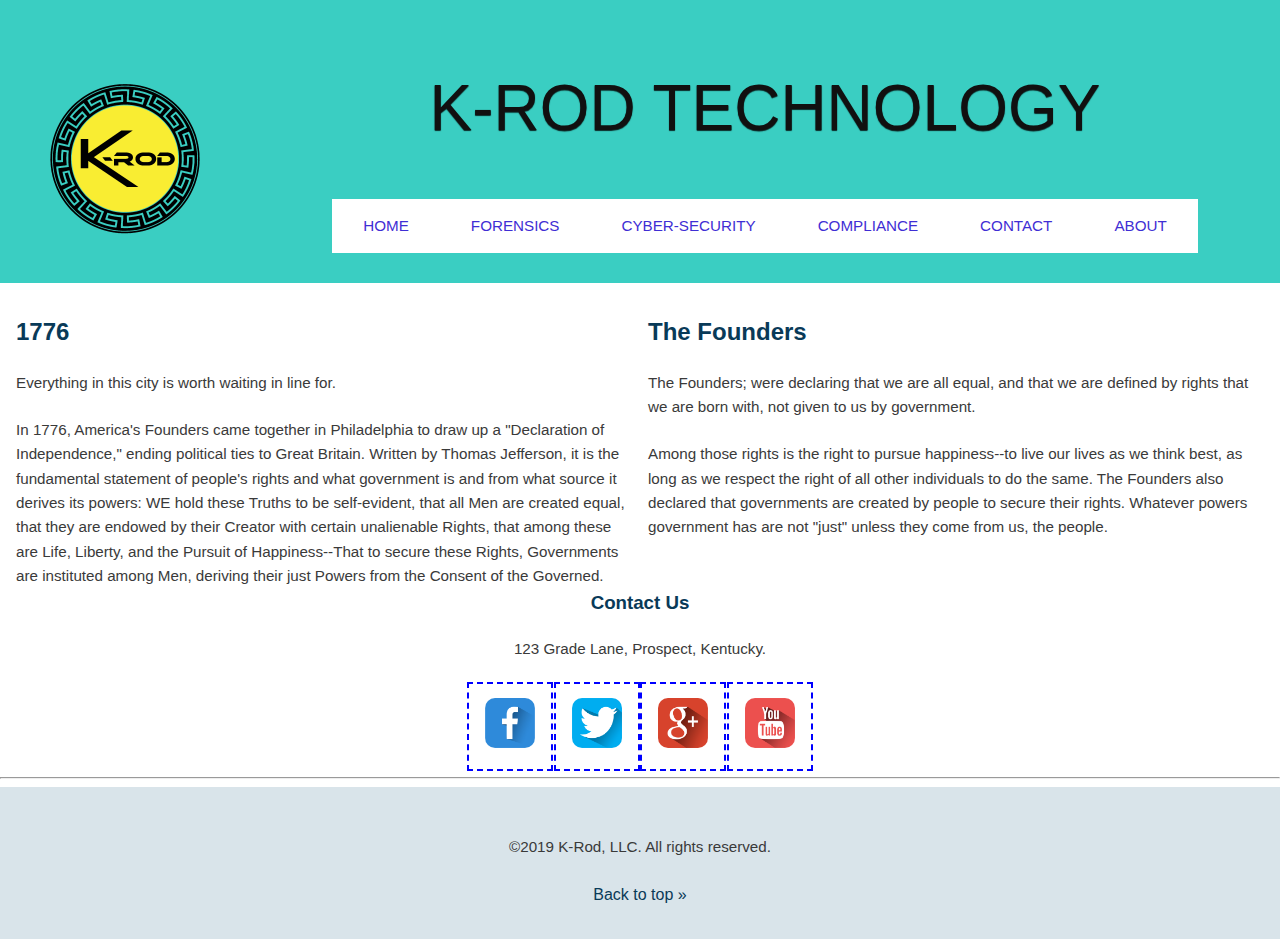
==== commit 34fbfcae: "Flex box added for breakpoint restructure of menu and logo" ====
--- a/index.html
+++ b/index.html
@@ -6,15 +6,15 @@
 	<link rel="stylesheet" href="css/style.css">
 </head>
 <body>
-		
+
 	<div class="wrap">
-		
+
 		<header class="main-header">
 				<img class="rotate clearfix resizelogo" src="img/K-Rod-01.png" alt="logo" align=left>
-							
-				<div class="container ">
+
+				<div class="container containerflex">
 						<h1 >K-Rod Technology</h1>
-				<ul class="main-nav">
+				<ul class="main-nav containerflex">
 					<li><a href="#">Home</a></li>
 					<li><a href="#">Forensics</a></li>
 					<li><a href="#">Cyber-security</a></li>
@@ -23,27 +23,28 @@
 					<li><a href="#">About</a></li>
 				</ul>
 			</div>
+
 		</header>
-		
-		<div class="container2">	
-			
+
+		<div class="container2">
+
 			<div class="primary col">
 				<h2>1776</h2>
 				<p>Everything in this city is worth waiting in line for.</p>
 				<p>In 1776, America's Founders came together in Philadelphia to draw up a "Declaration of Independence," ending political ties to Great Britain. Written by Thomas Jefferson, it is the fundamental statement of people's rights and what government is and from what source it derives its powers:
 				WE hold these Truths to be self-evident, that all Men are created equal, that they are endowed by their Creator with certain unalienable Rights, that among these are Life, Liberty, and the Pursuit of Happiness--That to secure these Rights, Governments are instituted among Men, deriving their just Powers from the Consent of the Governed.</p>
 			</div><!--/.primary-->
-			
+
 			<div class="secondary col">
 				<h2>The Founders</h2>
 				<p>The Founders; were declaring that we are all equal, and that we are defined by rights that we are born with, not given to us by government.</p>
 				<p> Among those rights is the right to pursue happiness--to live our lives as we think best, as long as we respect the right of all other individuals to do the same. The Founders also declared that governments are created by people to secure their rights. Whatever powers government has are not "just" unless they come from us, the people. </p>
 			</div><!--/.secondary-->
-			
+
 		</div><!--/.container-->
-		
-	
-	
+
+
+
 	<div align="center">
 			<h3>Contact Us</h3>
 					  <p >123 Grade Lane, Prospect, Kentucky.</p>
@@ -52,7 +53,7 @@
 					  <li><a href="#" target="_blank" class="social-image"><img class="twitter-icon" src="./img/twitter.png" alt="Social Icon" style="width:50px;height:50px;"></a></li>
 					  <li><a href="#" target="_blank" class="social-image"><img class="googleplus-icon" src="./img/g+.png" alt="Social Icon" style="width:50px;height:50px;"></a></li>
 					  <li><a href="#" target="_blank" class="social-image"><img class="youtube-icon" src="./img/youtube.png" alt="Social Icon" style="width:50px;height:50px;"></a></li>
-					</ul>		
+					</ul>
 					</div>
 					<hr>
 				<div><footer class="main-footer">
@@ -62,4 +63,4 @@
 </div>
 </div><!--/.wrap-->
 </body>
-</html>+</html>
--- a/css/style.css
+++ b/css/style.css
@@ -1,4 +1,4 @@
-/* ================================= 
+/* =================================
   Base Styles
 ==================================== */
 
@@ -16,7 +16,7 @@
 	font-size: .95em;
 	margin-bottom: 1.5em;
 }
- 
+
 h1 {
 	font-size: 4rem; /* 5rem = 90px/16px  */
     text-align: center;
@@ -52,9 +52,9 @@
 	border-radius: 10px;
 	background-size: cover;
 }
-  
+
   /* ---- Rotate Image/Speed ---- */
-  
+
   .rotate {
 	-webkit-transition:all 0.5s ease-out;
 	-moz-transition:all 0.5s ease-out;
@@ -74,16 +74,16 @@
   /* ---- Resize Logo ---- */
  .resizelogo
  {
-    
+
 	display: block;
   margin-left: auto;
   margin-right: auto;
-  width: 250px; 
+  width: 250px;
   height: 250%;
 
 }
 
-/* ================================= 
+/* =================================
   Base Layout Styles
 ==================================== */
 
@@ -95,7 +95,7 @@
 
 .name,
 .main-nav li {
-	
+
 	text-align: center;
 	background: #fff;
 	padding: 14px 16px;
@@ -107,7 +107,7 @@
 	font-size: .95em;
 	color: #3f2ed4;
 	text-transform: uppercase;
-	
+
 }
 
 .main-nav a:hover {
@@ -120,29 +120,29 @@
 }
 
 .media-nav li {
-	
+
 	/* Used to horizontally align the social media icons */
-	padding: 14px 16px; 
+	padding: 14px 16px;
 	display: inline-block;
-	float: 6%; 
-	
-  
+	float: 6%;
+
+
 /* ---- Temp code to highlight social media icons ---- */
   	outline: 2px dashed blue;
 }
 
 .media-nav ul {
 	display: inline-block;
-	
+
 }
 
 .social-image {
 	float: inline-block;
-	
+
 }
 
 .wrap {
-  text-align: center;	
+  text-align: center;
   margin-left: auto ;
   margin-right: auto ;
 }
@@ -150,17 +150,17 @@
 /* ---- Layout Containers ---- */
 
 .container {
-	
+
 	padding-left: 1em;
 	padding-right: 1em;
-	
+
 }
 
 .container2 {
 	text-align: left;
 	padding-left: 1em;
 	padding-right: 1em;
-	width: 70%;
+	width: 100%;
 	column-count: 2;
 }
 
@@ -181,21 +181,23 @@
 	background: #d9e4ea;
 }
 
-/* ================================= 
+/* =================================
 Flexbox
 ==================================== */
 .containerflex {
-	
+
 	display: flex; /* =set flex container = */
 	flex-wrap: wrap;
-	
-}
-
-/* ================================= 
+	align-content: space-around;
+	justify-content: center;
+  align-items: center;
+}
+
+/* =================================
   Media Queries
 ==================================== */
 
-@media (min-width: 769px) {
+/* @media (min-width: 769px) {
 
 	.wrap {
 		min-height: calc(100vh - 89px);
@@ -215,16 +217,23 @@
 
 	.name {
 		width: 240px;
-		margin-right: 50px;
-	}
- 	img { 
+
+		/* margin-right: 50px; */
+	/* }
+ 	img {
 		display: flex;
     justify-content: center;
-		
-		 
+		lex-wrap: wrap;
+		align-content: space-around;
+
 		}
-}
-
-
-
-
+}  */
+@media (max-width: 609px) {
+	header {
+	display: flex;
+	flex-wrap: wrap;
+	align-content: space-around;
+	justify-content: center;
+  align-items: center;
+ }
+}
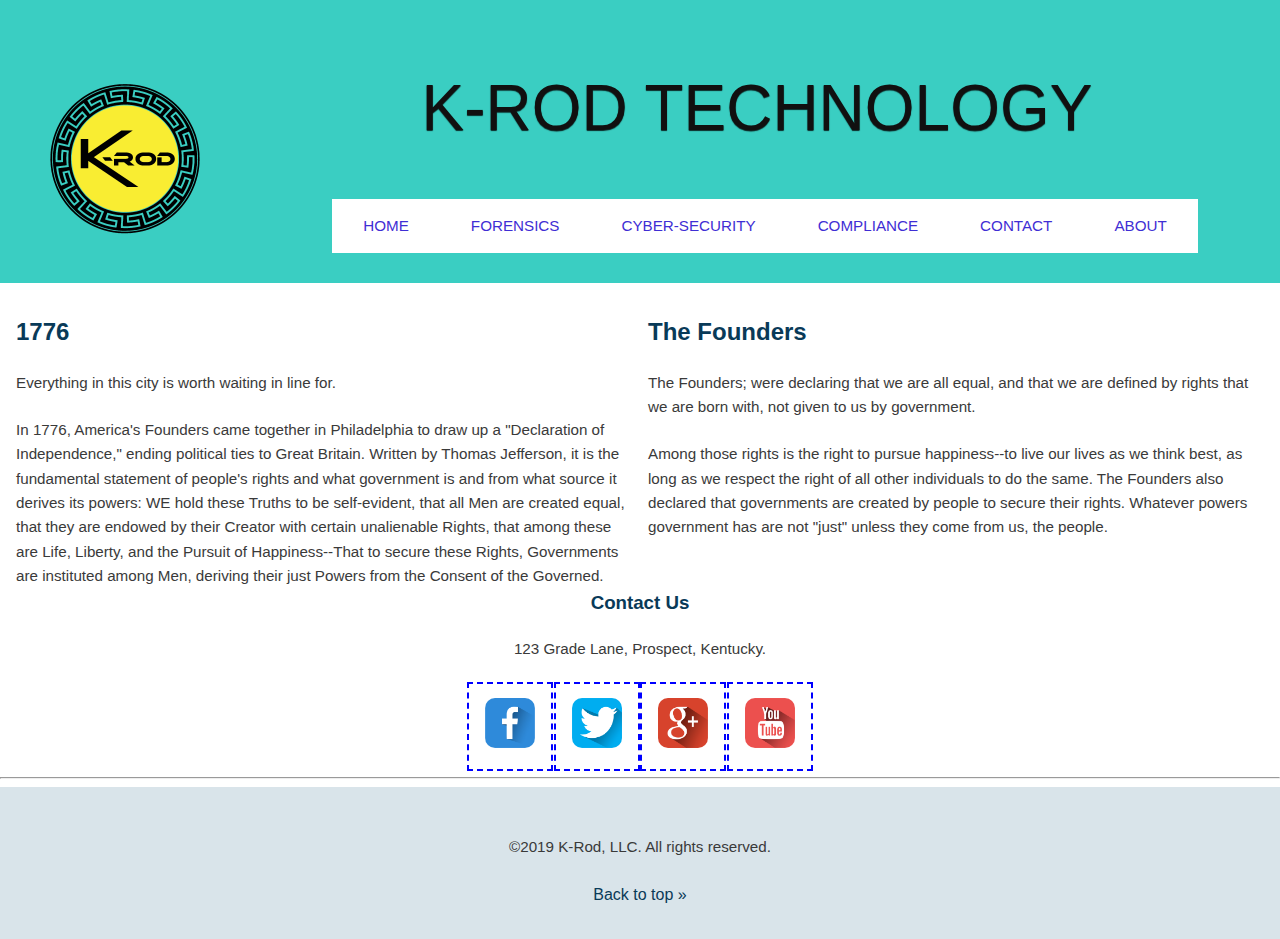
==== commit 15152616: "Latest changes-still needs work on colums" ====
--- a/index.html
+++ b/index.html
@@ -12,14 +12,16 @@
 		<header class="main-header">
 				<img class="rotate clearfix resizelogo" src="img/K-Rod-01.png" alt="logo" align=left>
 
-				<div class="container containerflex">
-						<h1 >K-Rod Technology</h1>
-				<ul class="main-nav containerflex">
+				<div class="container ">
+						<h1>K-Rod Technology</h1>
+				</div>		
+				<div class="containerflex">
+						<ul class="main-nav containerflex">
 					<li><a href="#">Home</a></li>
 					<li><a href="#">Forensics</a></li>
 					<li><a href="#">Cyber-security</a></li>
 					<li><a href="#">Compliance</a></li>
-					<li><a href="#">Contact</a></li>
+					<li><a href="contact.html">Contact</a></li>
 					<li><a href="#">About</a></li>
 				</ul>
 			</div>
--- a/css/style.css
+++ b/css/style.css
@@ -192,7 +192,14 @@
 	justify-content: center;
   align-items: center;
 }
-
+/* Flex use for the email form */
+.formflex {
+	display: flex;
+	flex-direction: column;
+	align-items: center;
+  justify-content: center;
+
+}
 /* =================================
   Media Queries
 ==================================== */
@@ -228,12 +235,29 @@
 
 		}
 }  */
-@media (max-width: 609px) {
-	header {
+
+@media all and (max-width: 600px) {
+	.containerflex, .container {
+		flex-direction: column;
+	}
+  }
+
+/* @media (max-width: 992px) {
+	.main-header {
 	display: flex;
+	flex-direction: column; 
 	flex-wrap: wrap;
 	align-content: space-around;
 	justify-content: center;
   align-items: center;
  }
-}
+
+} */
+
+
+  
+  @media (max-width: 1030px) {
+	.containerflex {
+	  flex: none;
+	}
+  }